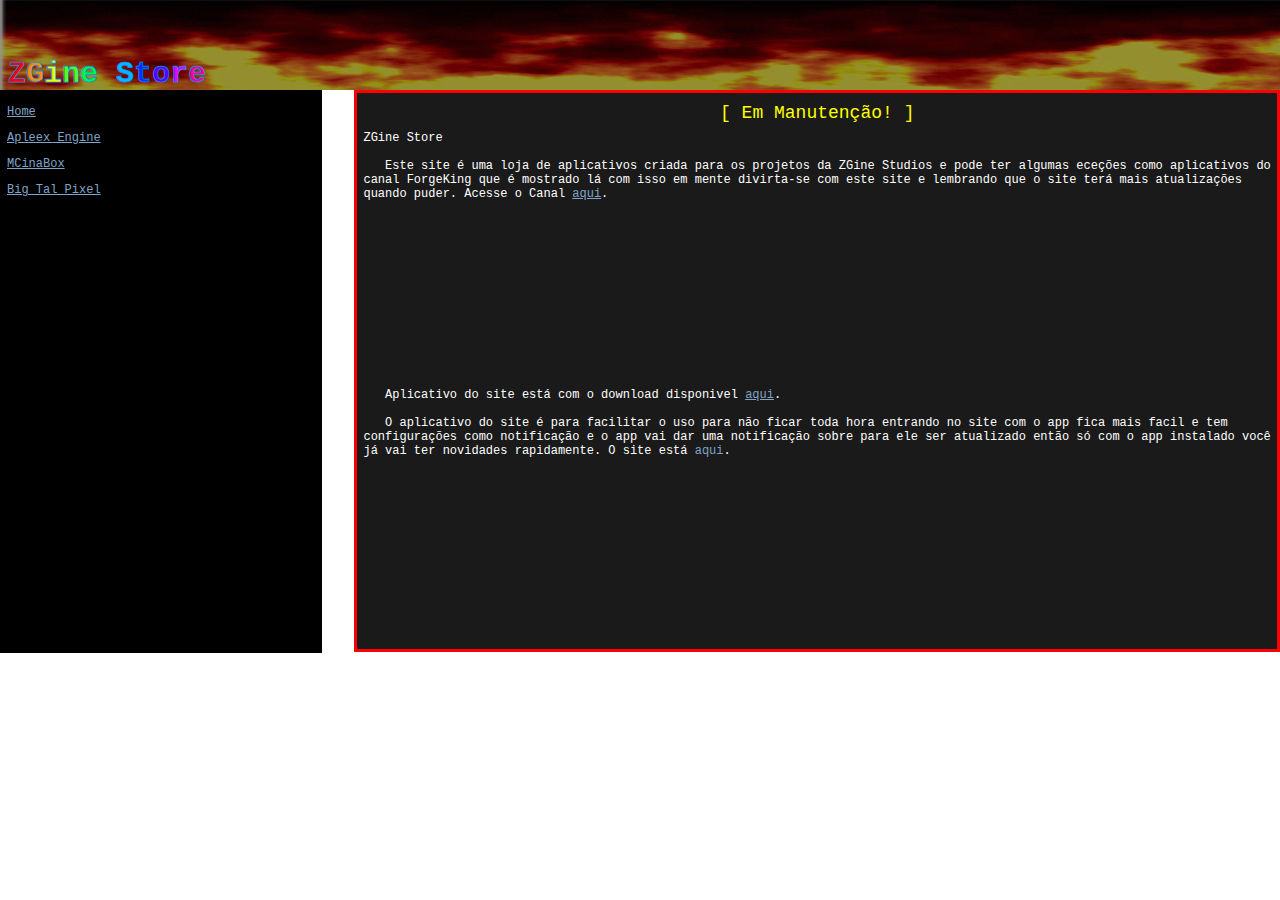
==== index.html @ 07a01649 "Add files via upload" ====
<!DOCTYPE html>
<html lang="pt-br">
<head>
<meta charset="UTF-8">
<meta http-equiv="X-UA-Compatible" content="IE-edge">
<meta name="viewport" content="width=auto, initial-scale=1.0">
<meta name="distribution" content="global">
<title>ZGine Store</title>
<link rel="shortcut icon" type="image/png" sizes="16x16" href="images/ic.png">
<link rel="stylesheet" href="./global.css">
<link rel="stylesheet" href="style.css">
<script src="script.js"></script>
</head>
<body>

<!--Benner-->
<div class="head">
<img id="banner" src="images/banner.gif" alt="Banner">
<h1 id="title-banner"><span style="color: #FF0000;">Z</span><span style="color: #FF8B00;">G</span><span style="color: #E7FF00;">i</span><span style="color: #5CFF00;">n</span><span style="color: #00FF2E;">e</span>&nbsp;<span style="color: #00B9FF;">S</span><span style="color: #002EFF;">t</span><span style="color: #5C00FF;">o</span><span style="color: #E700FF;">r</span><span style="color: #FF008B;">e</span></h1>
</div>

<!--Drawer-->
<div class="drawer">
<p id="text"><a id="link" href="#">Home</a></p>
<p id="text"><a id="link" href="apleex-engine/index.html">Apleex Engine</a></p>
<p id="text"><a id="link" href="mcinabox/index.html">MCinaBox</a></p>
<p id="text"><a id="link" href="big-tal-pixel/index.html">Big Tal Pixel</a></p>
</div>

<!--Page-->
<div class="page">
<p id="alert">[ Em Manutenção! ]</p>
<p id="text">ZGine Store<br><br>&nbsp;&nbsp;&nbsp;Este site é uma loja de aplicativos criada para os projetos da ZGine Studios e pode ter algumas eceções como aplicativos do canal ForgeKing que é mostrado lá com isso em mente divirta-se com este site e lembrando que o site terá mais atualizações quando puder. Acesse o Canal <a id="link" href="https://youtube.com/@ForgeKing">aqui</a>.</p>
<iframe id="video" src="https://www.youtube.com/embed/a42vNWPQsuA" title="Aviso!" frameborder="0" allow="accelerometer; autoplay; clipboard-write; encrypted-media; gyroscope; picture-in-picture; web-share" allowfullscreen></iframe>
<p id="text">&nbsp;&nbsp;&nbsp;Aplicativo do site está com o download disponivel <a id="link" href="assets/zgine-store.apk">aqui</a>.<br><br>&nbsp;&nbsp;&nbsp;O aplicativo do site é para facilitar o uso para não ficar toda hora entrando no site com o app fica mais facil e tem configurações como notificação e o app vai dar uma notificação sobre para ele ser atualizado então só com o app instalado você já vai ter novidades rapidamente. O site está <a id="link" herf="https://zginestudios.github.io/ZGineStore/index.html">aqui</a>.</p>
</div>

<!--Media-->
<div class="media">
</div>

</body
</html>
---- global.css ----
* {
justify-content: center;
}

@font-face {
font-family: 'monospace';
src: url('./fonts/monospace-821-bold-bt.ttf');
}

/*Head*/
.head {
position: relative;
}
#banner {
position: absolute;
width: 104%;
height: 90px;
top: -8px;
left: -8px;
filter: brightness(60%);
}

#title-banner {
position: absolute;
top: 29px;
left: 0px;
font-size: 30px;
/*color: #0090FF;*/
-webkit-text-stroke-width: 0.75px;
-webkit-text-stroke-color: #0090FF;
font-family: monospace;
}

#text {
color: #FFFFFF;
margin-top: 8px;
font-size: 12px;
font-family: monospace;
}

#video {
width: 290px;
height: 163px;
}

#link {
color: #80A4C8;
font-size: 12px;
}

#alert {
text-align: center;
color: #FFFF00;
margin-top: 4px;
margin-bottom: 5px;
font-size: 18px;
font-family: monospace;
}

/*Media*/
.media {

}
---- style.css ----
/*Head*/
.head {
position: relative;
}

/*Drawer*/
.drawer {
width: 24.4%;
height: 549px; /*599px*/
float: left;
padding: 6px;
border: 1px solid #000000;
margin-top: 82px;
margin-left: -8px;
background-color: #000000;
}

/*Page*/
.page {
width: 71.8%;
height: 544px; /*594px*/
float: right;
padding: 6px;
border: 3px solid #FF0000;
margin-top: 82px;
margin-right: -8px;
background-color: #1A1A1A;
}
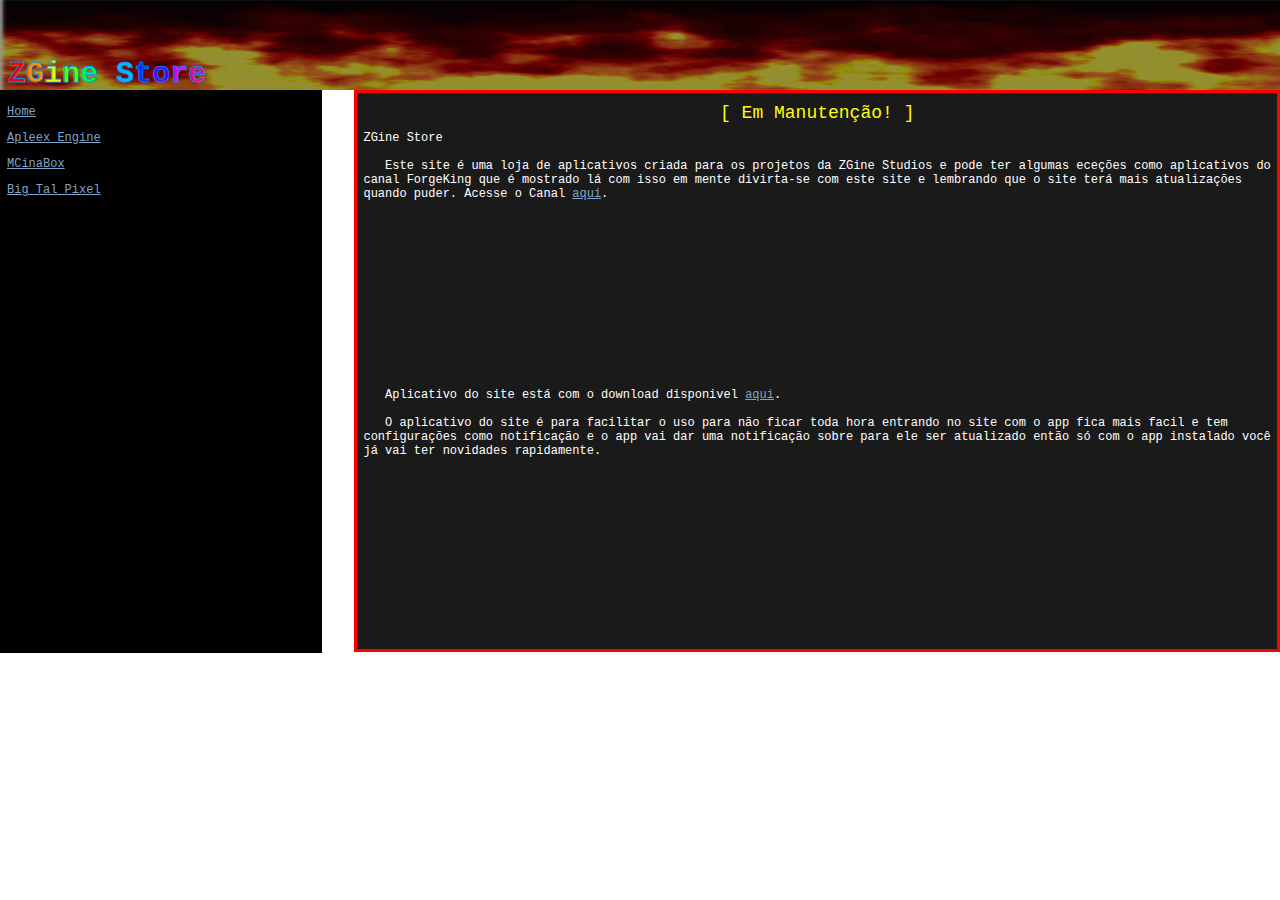
==== commit abb2bc75: "Add files via upload" ====
--- a/index.html
+++ b/index.html
@@ -32,7 +32,7 @@
 <p id="alert">[ Em Manutenção! ]</p>
 <p id="text">ZGine Store<br><br>&nbsp;&nbsp;&nbsp;Este site é uma loja de aplicativos criada para os projetos da ZGine Studios e pode ter algumas eceções como aplicativos do canal ForgeKing que é mostrado lá com isso em mente divirta-se com este site e lembrando que o site terá mais atualizações quando puder. Acesse o Canal <a id="link" href="https://youtube.com/@ForgeKing">aqui</a>.</p>
 <iframe id="video" src="https://www.youtube.com/embed/a42vNWPQsuA" title="Aviso!" frameborder="0" allow="accelerometer; autoplay; clipboard-write; encrypted-media; gyroscope; picture-in-picture; web-share" allowfullscreen></iframe>
-<p id="text">&nbsp;&nbsp;&nbsp;Aplicativo do site está com o download disponivel <a id="link" href="assets/zgine-store.apk">aqui</a>.<br><br>&nbsp;&nbsp;&nbsp;O aplicativo do site é para facilitar o uso para não ficar toda hora entrando no site com o app fica mais facil e tem configurações como notificação e o app vai dar uma notificação sobre para ele ser atualizado então só com o app instalado você já vai ter novidades rapidamente. O site está <a id="link" herf="https://zginestudios.github.io/ZGineStore/index.html">aqui</a>.</p>
+<p id="text">&nbsp;&nbsp;&nbsp;Aplicativo do site está com o download disponivel&nbsp;<a id="link" href="">aqui</a>.<br><br>&nbsp;&nbsp;&nbsp;O aplicativo do site é para facilitar o uso para não ficar toda hora entrando no site com o app fica mais facil e tem configurações como notificação e o app vai dar uma notificação sobre para ele ser atualizado então só com o app instalado você já vai ter novidades rapidamente.</p>
 </div>
 
 <!--Media-->
--- a/global.css
+++ b/global.css
@@ -1,11 +1,12 @@
+/*Global*/
 * {
 justify-content: center;
 }
-
 @font-face {
 font-family: 'monospace';
 src: url('./fonts/monospace-821-bold-bt.ttf');
 }
+
 
 /*Head*/
 .head {
@@ -19,7 +20,6 @@
 left: -8px;
 filter: brightness(60%);
 }
-
 #title-banner {
 position: absolute;
 top: 29px;
@@ -30,24 +30,20 @@
 -webkit-text-stroke-color: #0090FF;
 font-family: monospace;
 }
-
 #text {
 color: #FFFFFF;
 margin-top: 8px;
 font-size: 12px;
 font-family: monospace;
 }
-
 #video {
 width: 290px;
 height: 163px;
 }
-
 #link {
 color: #80A4C8;
 font-size: 12px;
 }
-
 #alert {
 text-align: center;
 color: #FFFF00;
@@ -57,8 +53,8 @@
 font-family: monospace;
 }
 
+
 /*Media*/
 .media {
 
 }
-
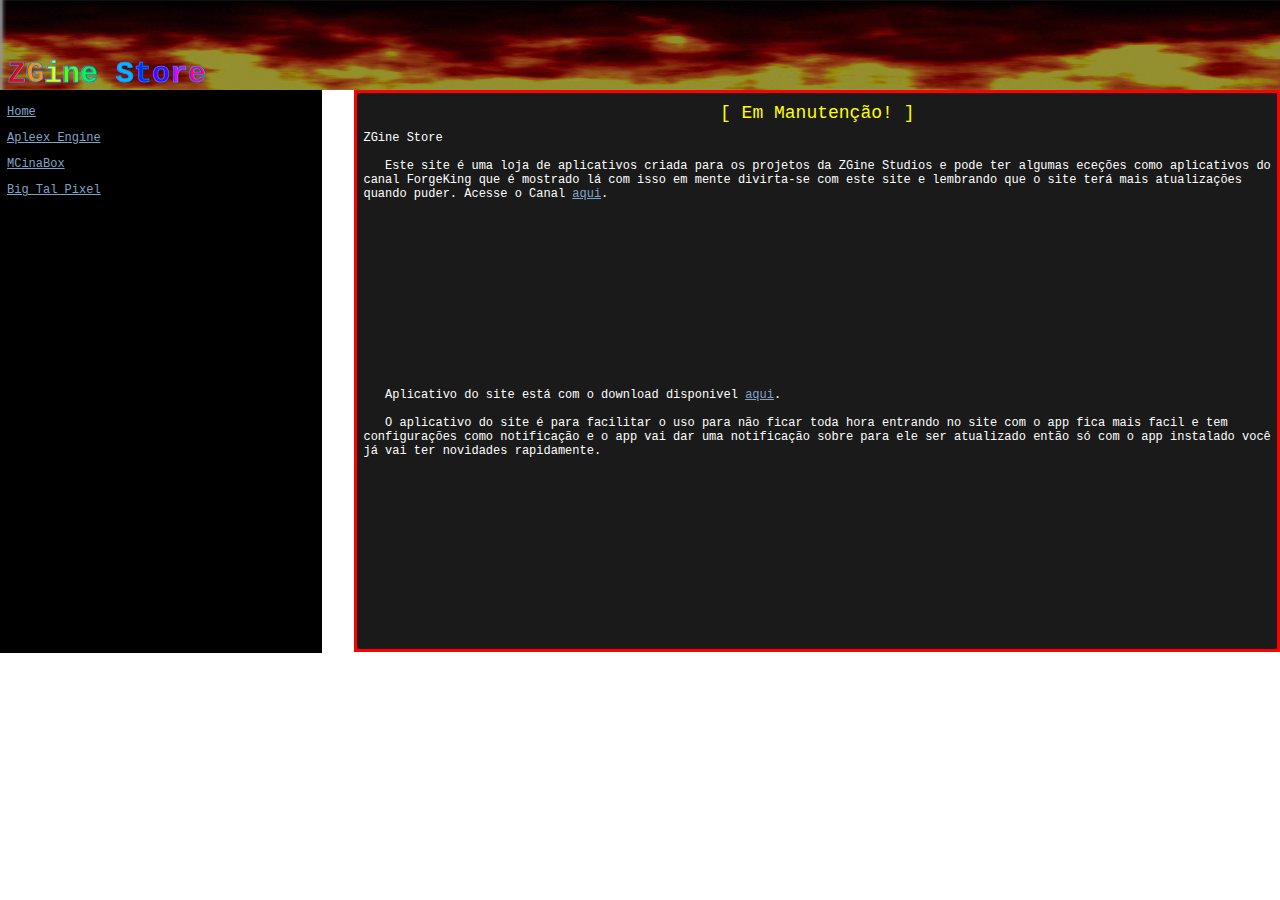
==== commit e43941d2: "Add files via upload" ====
--- a/index.html
+++ b/index.html
@@ -32,7 +32,7 @@
 <p id="alert">[ Em Manutenção! ]</p>
 <p id="text">ZGine Store<br><br>&nbsp;&nbsp;&nbsp;Este site é uma loja de aplicativos criada para os projetos da ZGine Studios e pode ter algumas eceções como aplicativos do canal ForgeKing que é mostrado lá com isso em mente divirta-se com este site e lembrando que o site terá mais atualizações quando puder. Acesse o Canal <a id="link" href="https://youtube.com/@ForgeKing">aqui</a>.</p>
 <iframe id="video" src="https://www.youtube.com/embed/a42vNWPQsuA" title="Aviso!" frameborder="0" allow="accelerometer; autoplay; clipboard-write; encrypted-media; gyroscope; picture-in-picture; web-share" allowfullscreen></iframe>
-<p id="text">&nbsp;&nbsp;&nbsp;Aplicativo do site está com o download disponivel&nbsp;<a id="link" href="">aqui</a>.<br><br>&nbsp;&nbsp;&nbsp;O aplicativo do site é para facilitar o uso para não ficar toda hora entrando no site com o app fica mais facil e tem configurações como notificação e o app vai dar uma notificação sobre para ele ser atualizado então só com o app instalado você já vai ter novidades rapidamente.</p>
+<p id="text">&nbsp;&nbsp;&nbsp;Aplicativo do site está com o download disponivel&nbsp;<a id="link" href="ZGine Store_v1.0(1).apk" download="ZGineStore.apk" type="application/vnd.android.package-archive">aqui</a>.<br><br>&nbsp;&nbsp;&nbsp;O aplicativo do site é para facilitar o uso para não ficar toda hora entrando no site com o app fica mais facil e tem configurações como notificação e o app vai dar uma notificação sobre para ele ser atualizado então só com o app instalado você já vai ter novidades rapidamente.</p>
 </div>
 
 <!--Media-->
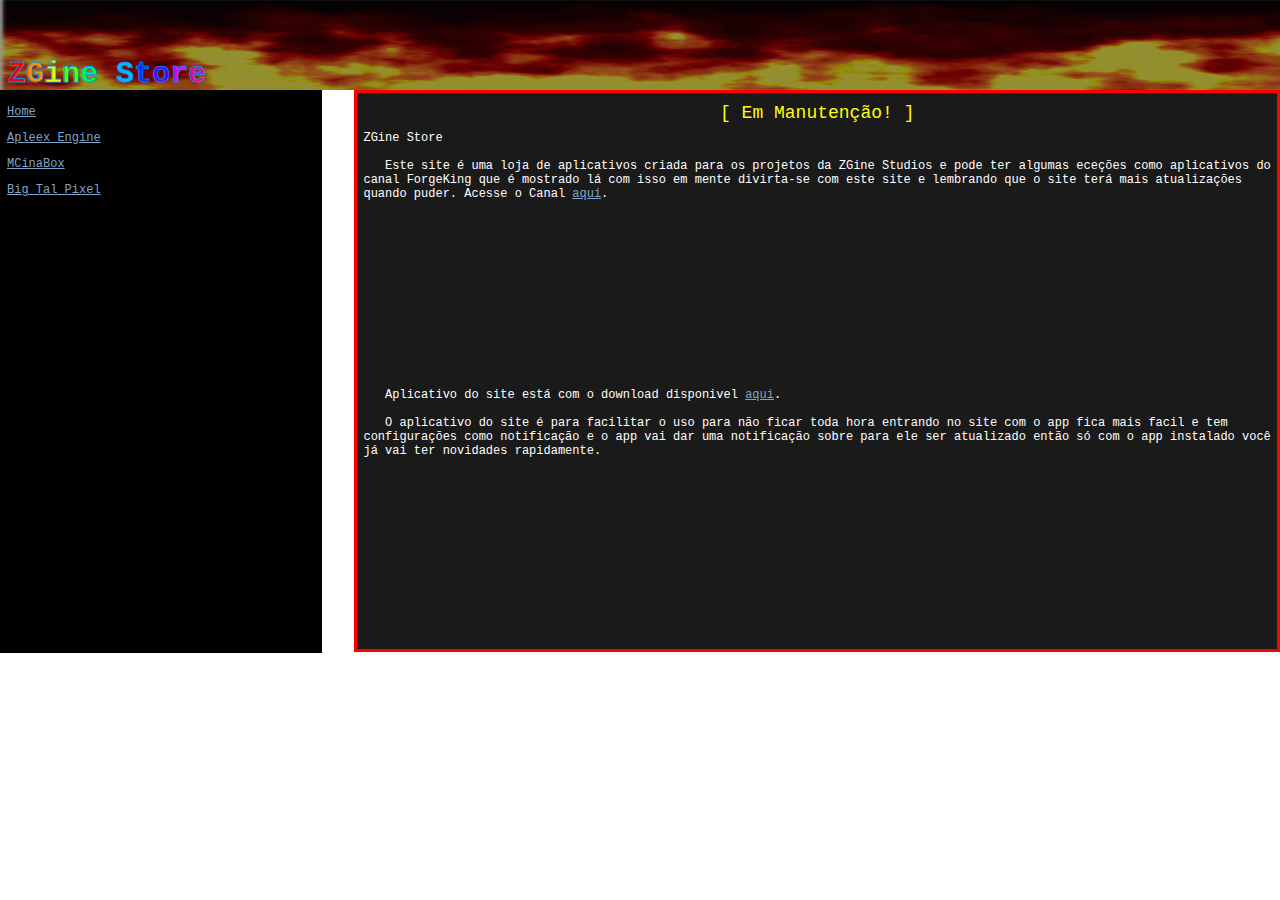
==== commit 634c29a9: "Add files via upload" ====
--- a/index.html
+++ b/index.html
@@ -32,7 +32,7 @@
 <p id="alert">[ Em Manutenção! ]</p>
 <p id="text">ZGine Store<br><br>&nbsp;&nbsp;&nbsp;Este site é uma loja de aplicativos criada para os projetos da ZGine Studios e pode ter algumas eceções como aplicativos do canal ForgeKing que é mostrado lá com isso em mente divirta-se com este site e lembrando que o site terá mais atualizações quando puder. Acesse o Canal <a id="link" href="https://youtube.com/@ForgeKing">aqui</a>.</p>
 <iframe id="video" src="https://www.youtube.com/embed/a42vNWPQsuA" title="Aviso!" frameborder="0" allow="accelerometer; autoplay; clipboard-write; encrypted-media; gyroscope; picture-in-picture; web-share" allowfullscreen></iframe>
-<p id="text">&nbsp;&nbsp;&nbsp;Aplicativo do site está com o download disponivel&nbsp;<a id="link" href="ZGine Store_v1.0(1).apk" download="ZGineStore.apk" type="application/vnd.android.package-archive">aqui</a>.<br><br>&nbsp;&nbsp;&nbsp;O aplicativo do site é para facilitar o uso para não ficar toda hora entrando no site com o app fica mais facil e tem configurações como notificação e o app vai dar uma notificação sobre para ele ser atualizado então só com o app instalado você já vai ter novidades rapidamente.</p>
+<p id="text">&nbsp;&nbsp;&nbsp;Aplicativo do site está com o download disponivel&nbsp;<a id="link" href="assets/ZGine Store_v1.0(1).apk" download="ZGineStore.apk" type="application/vnd.android.package-archive">aqui</a>.<br><br>&nbsp;&nbsp;&nbsp;O aplicativo do site é para facilitar o uso para não ficar toda hora entrando no site com o app fica mais facil e tem configurações como notificação e o app vai dar uma notificação sobre para ele ser atualizado então só com o app instalado você já vai ter novidades rapidamente.</p>
 </div>
 
 <!--Media-->
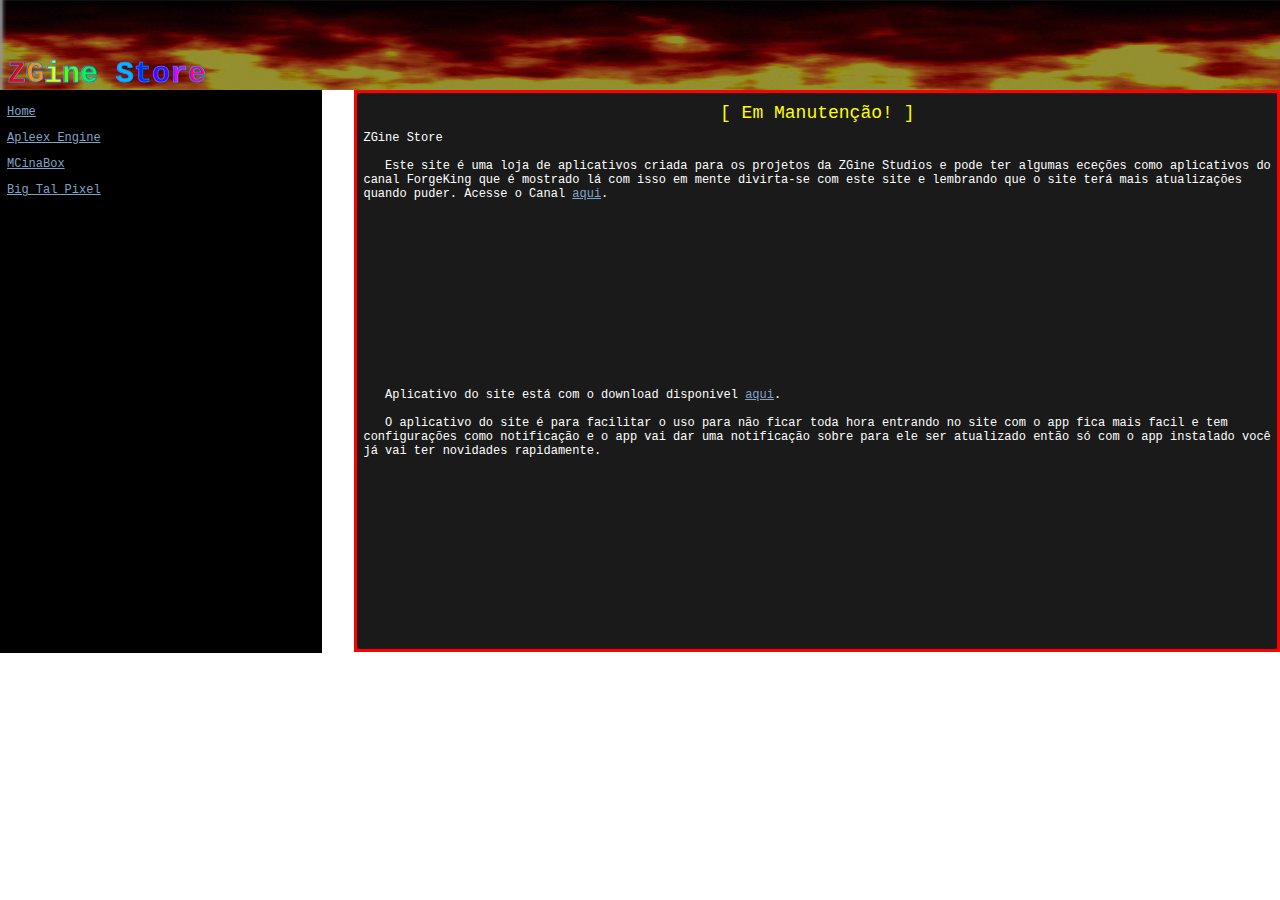
==== commit 4ac8a339: "Add files via upload" ====
--- a/index.html
+++ b/index.html
@@ -32,7 +32,7 @@
 <p id="alert">[ Em Manutenção! ]</p>
 <p id="text">ZGine Store<br><br>&nbsp;&nbsp;&nbsp;Este site é uma loja de aplicativos criada para os projetos da ZGine Studios e pode ter algumas eceções como aplicativos do canal ForgeKing que é mostrado lá com isso em mente divirta-se com este site e lembrando que o site terá mais atualizações quando puder. Acesse o Canal <a id="link" href="https://youtube.com/@ForgeKing">aqui</a>.</p>
 <iframe id="video" src="https://www.youtube.com/embed/a42vNWPQsuA" title="Aviso!" frameborder="0" allow="accelerometer; autoplay; clipboard-write; encrypted-media; gyroscope; picture-in-picture; web-share" allowfullscreen></iframe>
-<p id="text">&nbsp;&nbsp;&nbsp;Aplicativo do site está com o download disponivel&nbsp;<a id="link" href="assets/ZGine Store_v1.0(1).apk" download="ZGineStore.apk" type="application/vnd.android.package-archive">aqui</a>.<br><br>&nbsp;&nbsp;&nbsp;O aplicativo do site é para facilitar o uso para não ficar toda hora entrando no site com o app fica mais facil e tem configurações como notificação e o app vai dar uma notificação sobre para ele ser atualizado então só com o app instalado você já vai ter novidades rapidamente.</p>
+<p id="text">&nbsp;&nbsp;&nbsp;Aplicativo do site está com o download disponivel&nbsp;<a id="link" href="./assets/ZGine Store_v1.0(1).apk" download="ZGineStore.apk" type="application/vnd.android.package-archive">aqui</a>.<br><br>&nbsp;&nbsp;&nbsp;O aplicativo do site é para facilitar o uso para não ficar toda hora entrando no site com o app fica mais facil e tem configurações como notificação e o app vai dar uma notificação sobre para ele ser atualizado então só com o app instalado você já vai ter novidades rapidamente.</p>
 </div>
 
 <!--Media-->
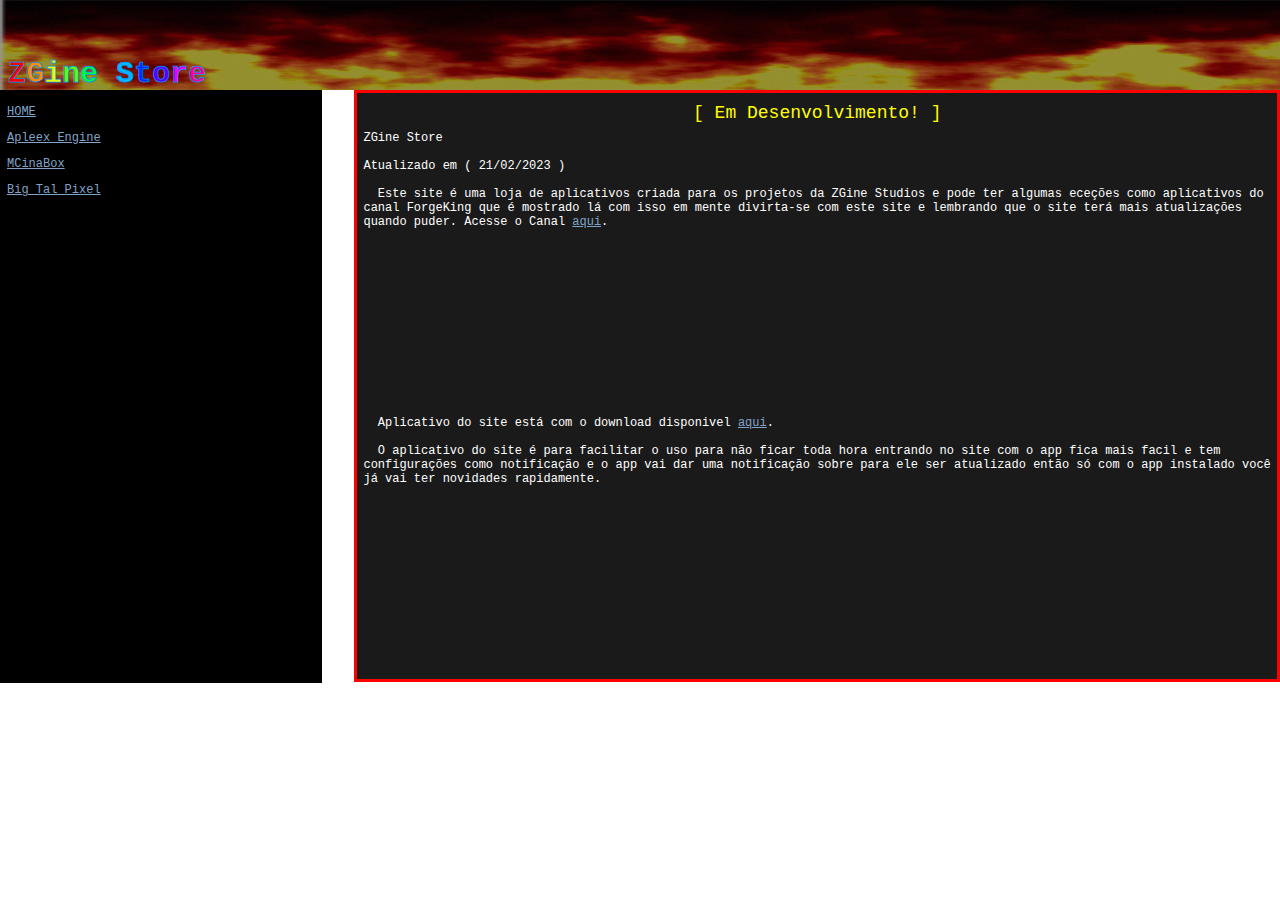
==== commit bddee1b6: "Add files via upload" ====
--- a/index.html
+++ b/index.html
@@ -21,7 +21,7 @@
 
 <!--Drawer-->
 <div class="drawer">
-<p id="text"><a id="link" href="#">Home</a></p>
+<p id="text"><a id="link" href="#">HOME</a></p>
 <p id="text"><a id="link" href="apleex-engine/index.html">Apleex Engine</a></p>
 <p id="text"><a id="link" href="mcinabox/index.html">MCinaBox</a></p>
 <p id="text"><a id="link" href="big-tal-pixel/index.html">Big Tal Pixel</a></p>
@@ -29,10 +29,11 @@
 
 <!--Page-->
 <div class="page">
-<p id="alert">[ Em Manutenção! ]</p>
-<p id="text">ZGine Store<br><br>&nbsp;&nbsp;&nbsp;Este site é uma loja de aplicativos criada para os projetos da ZGine Studios e pode ter algumas eceções como aplicativos do canal ForgeKing que é mostrado lá com isso em mente divirta-se com este site e lembrando que o site terá mais atualizações quando puder. Acesse o Canal <a id="link" href="https://youtube.com/@ForgeKing">aqui</a>.</p>
+<p id="alert">[ Em Desenvolvimento! ]</p>
+<p id="text">ZGine Store<br><br>
+Atualizado em ( 21/02/2023 )<br><br>&nbsp;&nbsp;Este site é uma loja de aplicativos criada para os projetos da ZGine Studios e pode ter algumas eceções como aplicativos do canal ForgeKing que é mostrado lá com isso em mente divirta-se com este site e lembrando que o site terá mais atualizações quando puder. Acesse o Canal <a id="link" href="https://youtube.com/@ForgeKing">aqui</a>.</p>
 <iframe id="video" src="https://www.youtube.com/embed/a42vNWPQsuA" title="Aviso!" frameborder="0" allow="accelerometer; autoplay; clipboard-write; encrypted-media; gyroscope; picture-in-picture; web-share" allowfullscreen></iframe>
-<p id="text">&nbsp;&nbsp;&nbsp;Aplicativo do site está com o download disponivel&nbsp;<a id="link" href="./assets/ZGine Store_v1.0(1).apk" download="ZGineStore.apk" type="application/vnd.android.package-archive">aqui</a>.<br><br>&nbsp;&nbsp;&nbsp;O aplicativo do site é para facilitar o uso para não ficar toda hora entrando no site com o app fica mais facil e tem configurações como notificação e o app vai dar uma notificação sobre para ele ser atualizado então só com o app instalado você já vai ter novidades rapidamente.</p>
+<p id="text">&nbsp;&nbsp;Aplicativo do site está com o download disponivel&nbsp;<a id="link" href="./assets/ZGine Store_v1.0(1).apk" download="ZGineStore.apk" type="application/vnd.android.package-archive">aqui</a>.<br><br>&nbsp;&nbsp;O aplicativo do site é para facilitar o uso para não ficar toda hora entrando no site com o app fica mais facil e tem configurações como notificação e o app vai dar uma notificação sobre para ele ser atualizado então só com o app instalado você já vai ter novidades rapidamente.</p>
 </div>
 
 <!--Media-->
--- a/style.css
+++ b/style.css
@@ -6,7 +6,7 @@
 /*Drawer*/
 .drawer {
 width: 24.4%;
-height: 549px; /*599px*/
+height: 579px; /*599px*/
 float: left;
 padding: 6px;
 border: 1px solid #000000;
@@ -18,7 +18,7 @@
 /*Page*/
 .page {
 width: 71.8%;
-height: 544px; /*594px*/
+height: 574px; /*594px*/
 float: right;
 padding: 6px;
 border: 3px solid #FF0000;
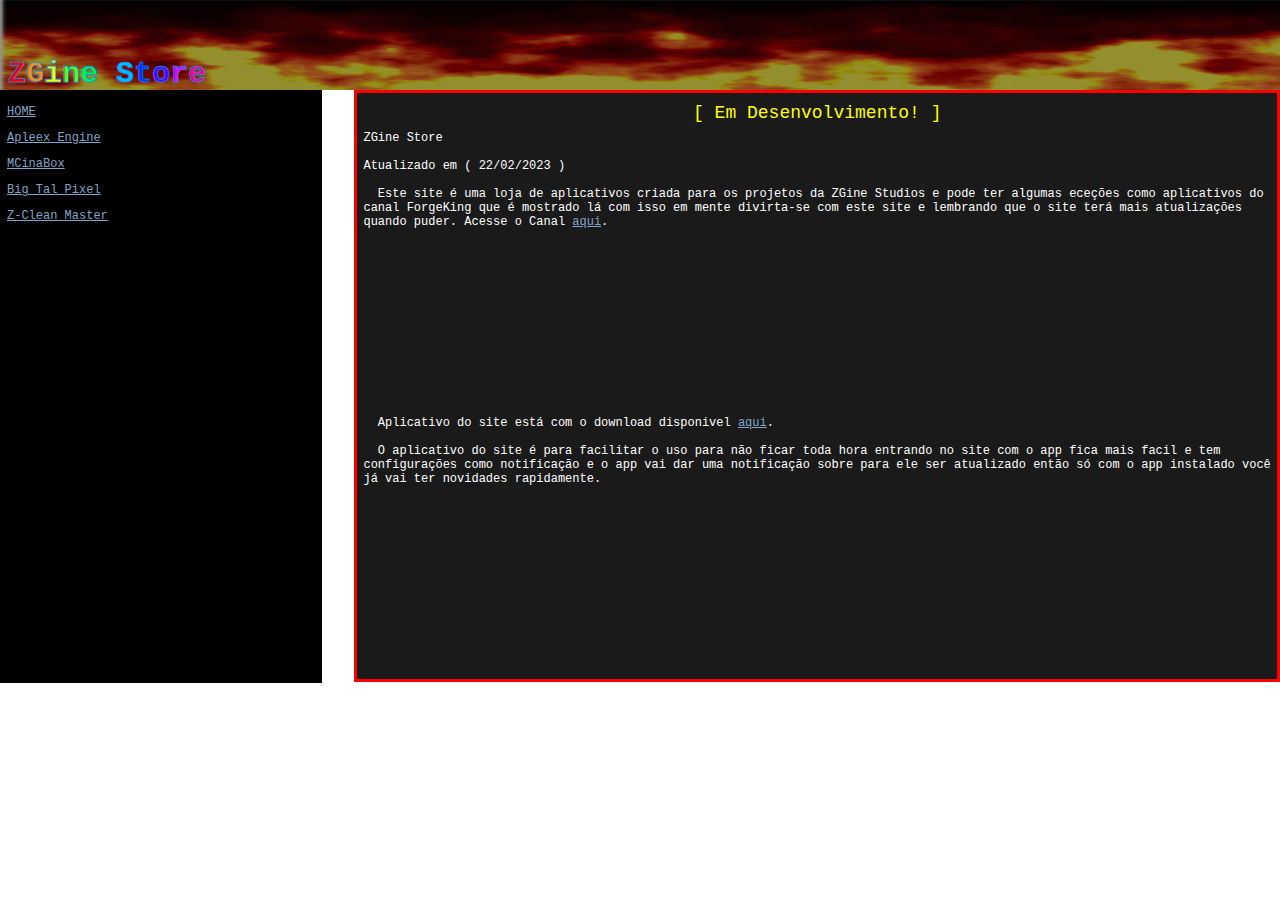
==== commit 226cd0eb: "Add files via upload" ====
--- a/index.html
+++ b/index.html
@@ -25,13 +25,14 @@
 <p id="text"><a id="link" href="apleex-engine/index.html">Apleex Engine</a></p>
 <p id="text"><a id="link" href="mcinabox/index.html">MCinaBox</a></p>
 <p id="text"><a id="link" href="big-tal-pixel/index.html">Big Tal Pixel</a></p>
+<p id="text"><a id="link" href="z-clean-master/index.html">Z-Clean Master</a></p>
 </div>
 
 <!--Page-->
 <div class="page">
 <p id="alert">[ Em Desenvolvimento! ]</p>
 <p id="text">ZGine Store<br><br>
-Atualizado em ( 21/02/2023 )<br><br>&nbsp;&nbsp;Este site é uma loja de aplicativos criada para os projetos da ZGine Studios e pode ter algumas eceções como aplicativos do canal ForgeKing que é mostrado lá com isso em mente divirta-se com este site e lembrando que o site terá mais atualizações quando puder. Acesse o Canal <a id="link" href="https://youtube.com/@ForgeKing">aqui</a>.</p>
+Atualizado em ( 22/02/2023 )<br><br>&nbsp;&nbsp;Este site é uma loja de aplicativos criada para os projetos da ZGine Studios e pode ter algumas eceções como aplicativos do canal ForgeKing que é mostrado lá com isso em mente divirta-se com este site e lembrando que o site terá mais atualizações quando puder. Acesse o Canal <a id="link" href="https://youtube.com/@ForgeKing">aqui</a>.</p>
 <iframe id="video" src="https://www.youtube.com/embed/a42vNWPQsuA" title="Aviso!" frameborder="0" allow="accelerometer; autoplay; clipboard-write; encrypted-media; gyroscope; picture-in-picture; web-share" allowfullscreen></iframe>
 <p id="text">&nbsp;&nbsp;Aplicativo do site está com o download disponivel&nbsp;<a id="link" href="./assets/ZGine Store_v1.0(1).apk" download="ZGineStore.apk" type="application/vnd.android.package-archive">aqui</a>.<br><br>&nbsp;&nbsp;O aplicativo do site é para facilitar o uso para não ficar toda hora entrando no site com o app fica mais facil e tem configurações como notificação e o app vai dar uma notificação sobre para ele ser atualizado então só com o app instalado você já vai ter novidades rapidamente.</p>
 </div>
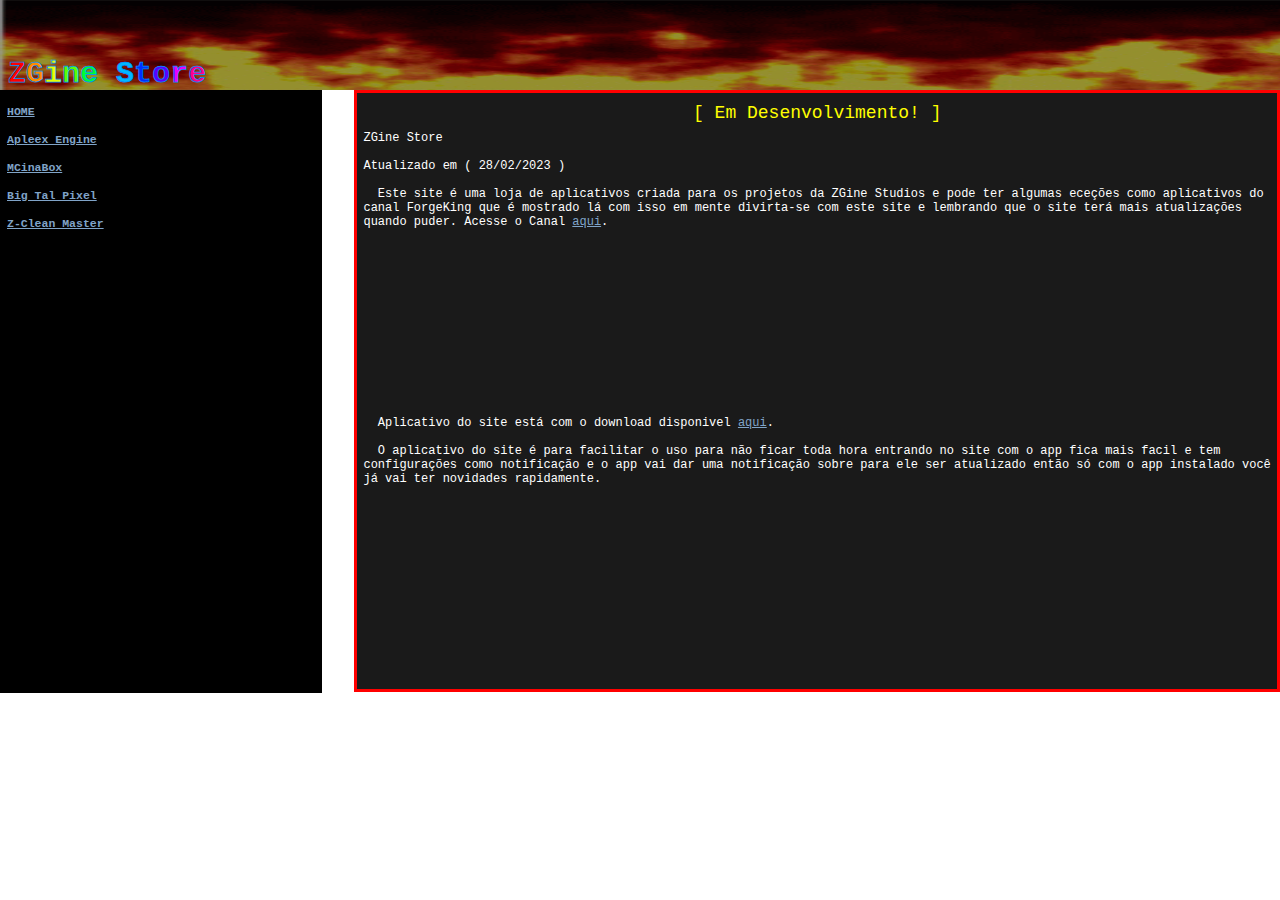
==== commit 2b46f460: "Add files via upload" ====
--- a/index.html
+++ b/index.html
@@ -21,20 +21,22 @@
 
 <!--Drawer-->
 <div class="drawer">
-<p id="text"><a id="link" href="#">HOME</a></p>
-<p id="text"><a id="link" href="apleex-engine/index.html">Apleex Engine</a></p>
-<p id="text"><a id="link" href="mcinabox/index.html">MCinaBox</a></p>
-<p id="text"><a id="link" href="big-tal-pixel/index.html">Big Tal Pixel</a></p>
-<p id="text"><a id="link" href="z-clean-master/index.html">Z-Clean Master</a></p>
+<b><p id="text">
+<a id="link-drawer" href="#">HOME</a><br><br>
+<a id="link-drawer" href="apleex-engine/index.html">Apleex Engine</a><br><br>
+<a id="link-drawer" href="mcinabox/index.html">MCinaBox</a><br><br>
+<a id="link-drawer" href="big-tal-pixel/index.html">Big Tal Pixel</a><br><br>
+<a id="link-drawer" href="z-clean-master/index.html">Z-Clean Master</a><br><br>
+</p></b>
 </div>
 
 <!--Page-->
 <div class="page">
 <p id="alert">[ Em Desenvolvimento! ]</p>
 <p id="text">ZGine Store<br><br>
-Atualizado em ( 22/02/2023 )<br><br>&nbsp;&nbsp;Este site é uma loja de aplicativos criada para os projetos da ZGine Studios e pode ter algumas eceções como aplicativos do canal ForgeKing que é mostrado lá com isso em mente divirta-se com este site e lembrando que o site terá mais atualizações quando puder. Acesse o Canal <a id="link" href="https://youtube.com/@ForgeKing">aqui</a>.</p>
+Atualizado em ( 28/02/2023 )<br><br>&nbsp;&nbsp;Este site é uma loja de aplicativos criada para os projetos da ZGine Studios e pode ter algumas eceções como aplicativos do canal ForgeKing que é mostrado lá com isso em mente divirta-se com este site e lembrando que o site terá mais atualizações quando puder. Acesse o Canal <a id="link" href="https://youtube.com/@ForgeKing">aqui</a>.</p>
 <iframe id="video" src="https://www.youtube.com/embed/a42vNWPQsuA" title="Aviso!" frameborder="0" allow="accelerometer; autoplay; clipboard-write; encrypted-media; gyroscope; picture-in-picture; web-share" allowfullscreen></iframe>
-<p id="text">&nbsp;&nbsp;Aplicativo do site está com o download disponivel&nbsp;<a id="link" href="./assets/ZGine Store_v1.0(1).apk" download="ZGineStore.apk" type="application/vnd.android.package-archive">aqui</a>.<br><br>&nbsp;&nbsp;O aplicativo do site é para facilitar o uso para não ficar toda hora entrando no site com o app fica mais facil e tem configurações como notificação e o app vai dar uma notificação sobre para ele ser atualizado então só com o app instalado você já vai ter novidades rapidamente.</p>
+<p id="text">&nbsp;&nbsp;Aplicativo do site está com o download disponivel&nbsp;<a id="link" href="https://www.mediafire.com/download/osvvirgpaoe5ylo/">aqui</a>.<br><br>&nbsp;&nbsp;O aplicativo do site é para facilitar o uso para não ficar toda hora entrando no site com o app fica mais facil e tem configurações como notificação e o app vai dar uma notificação sobre para ele ser atualizado então só com o app instalado você já vai ter novidades rapidamente.</p>
 </div>
 
 <!--Media-->
--- a/global.css
+++ b/global.css
@@ -44,6 +44,10 @@
 color: #80A4C8;
 font-size: 12px;
 }
+#link-drawer {
+color: #80A4C8;
+font-size: 11.5px;
+}
 #alert {
 text-align: center;
 color: #FFFF00;
--- a/style.css
+++ b/style.css
@@ -6,7 +6,7 @@
 /*Drawer*/
 .drawer {
 width: 24.4%;
-height: 579px; /*599px*/
+height: 589px; /*599px*/
 float: left;
 padding: 6px;
 border: 1px solid #000000;
@@ -18,7 +18,7 @@
 /*Page*/
 .page {
 width: 71.8%;
-height: 574px; /*594px*/
+height: 584px; /*594px*/
 float: right;
 padding: 6px;
 border: 3px solid #FF0000;
